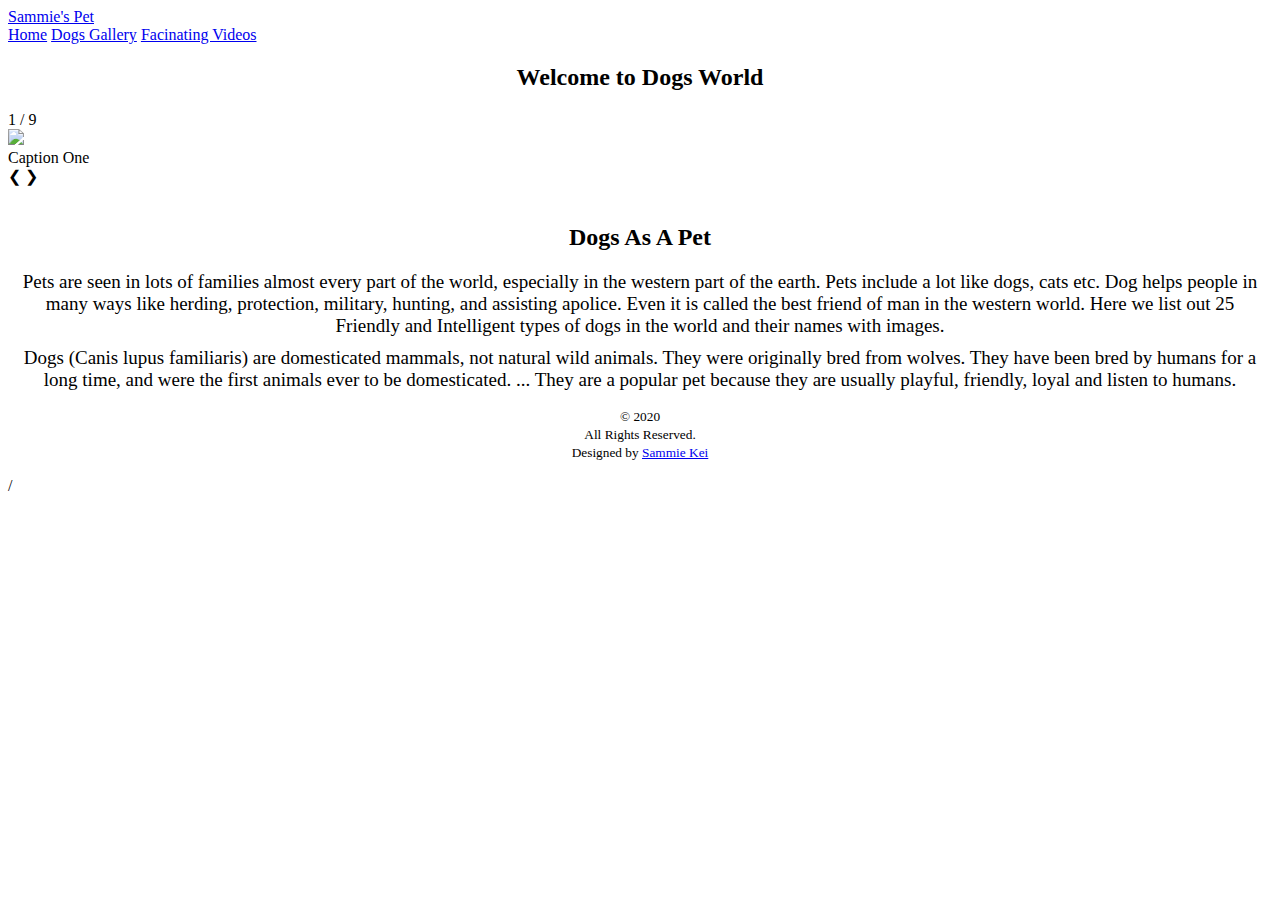
==== index.html @ 8d82745b "index.html" ====
﻿<!DOCTYPE html>
<html>
    <head>
        <meta name="UTF-8">
        <meta name="viewport" content="width=device-width, initial-scale=1"> 
        <title>Sammie's Pet</title>
        <link href="style.css" rel="stylesheet" type="text/css">
    <style>body {
  background-image: url("Dog1.gif");");

  /* Full height */
  height: 100%;

  /* Center and scale the image nicely */
  background-position: center;
  background-repeat: no-repeat;
  background-size: cover;}
</style>
    </head>
    <body>
        <div class="header">
            <a href="#" class="logo">Sammie's Pet</a>
            <div class="header-right">
              <a class="active" href="index.html">Home</a>
              <a href="gallery.html">Dogs Gallery</a>
	      <a href="Facinating Videos.html">Facinating Videos</a>
            </div>
          </div> 
        <main id="container">
            <h2 style="text-align: center;">Welcome to Dogs World</h2>
            <div class="slideshow-container">
                <div class="mySlides bold">
                <div class="numbertext">1 / 9</div>
                <img src="Image1.jpg" style="width:100%">
                <div class="text">Caption One</div>
                </div>
            
                <div class="mySlides fade">
                <div class="numbertext">2 / 9</div>
                <img src="Image2.jpg" style="width:100%">
                <div class="text">Caption Two</div>
                </div>
            
                <div class="mySlides fade">
                <div class="numbertext">3 / 9</div>
                <img src="Image3.jpg" style="width:100%">
                <div class="text">Caption Three</div>
                </div>

		<div class="mySlides fade">
                <div class="numbertext">4 / 9</div>
                <img src="Image4.jpg" style="width:100%">
                <div class="text">Caption Four</div>
                </div>

		<div class="mySlides fade">
                <div class="numbertext">5 / 9</div>
                <img src="Image5.jpg" style="width:100%">
                <div class="text">Caption Five</div>
                </div>

		<div class="mySlides fade">
                <div class="numbertext">6 / 9</div>
                <img src="Image6.jpg" style="width:100%">
                <div class="text">Caption Six</div>
                </div>

		<div class="mySlides fade">
                <div class="numbertext">7 / 9</div>
                <img src="Image7.jpg" style="width:100%">
                <div class="text">Caption Seven</div>
                </div>

		<div class="mySlides fade">
                <div class="numbertext">8 / 9</div>
                <img src="Golden Retriever 2.jpg" style="width:100%">
                <div class="text">Caption Eight</div>
                </div>

		<div class="mySlides fade">
                <div class="numbertext">9 / 9</div>
                <img src="German Shepherd 2.jpg" style="width:100%">
                <div class="text">Caption Nine</div>
                </div>

                <a class="prev" onclick="plusSlides(-1)">&#10094;</a>
                <a class="next" onclick="plusSlides(1)">&#10095;</a>
            </div>
            <br>

            <div style="text-align:center">
                <span class="dot" onclick="currentSlide(1)"></span>
                <span class="dot" onclick="currentSlide(2)"></span>
                <span class="dot" onclick="currentSlide(3)"></span>
		<span class="dot" onclick="currentSlide(4)"></span>
		<span class="dot" onclick="currentSlide(5)"></span>
		<span class="dot" onclick="currentSlide(6)"></span>
		<span class="dot" onclick="currentSlide(7)"></span>
		<span class="dot" onclick="currentSlide(8)"></span>
		<span class="dot" onclick="currentSlide(9)"></span>
            </div> 
            <div class="textings">
                <h2 style="text-align: center;">Dogs As A Pet</h2>
                <p style="text-align: center; font-size: 19px; margin: 10px;">Pets are seen in lots of families almost every part of the world, especially in the western part of the earth. Pets include a lot like dogs, cats etc. Dog helps people in many ways like herding, protection, military, hunting, and assisting apolice. Even it is called the best friend of man in the western world. Here we list out 25 Friendly and Intelligent types of dogs in the world and their names with images.</p>
                <p style="text-align: center;  font-size: 19px; margin: 10px;">Dogs (Canis lupus familiaris) are domesticated mammals, not natural wild animals. They were originally bred from wolves. They have been bred by humans for a long time, and were the first animals ever to be domesticated. ... They are a popular pet because they are usually playful, friendly, loyal and listen to humans.</p>
            </div>
        </main>
        <footer id="footer">   
            <div copyright>
                <p style="text-align: center;"><small>&copy; 2020<br> All Rights Reserved. <br>
                Designed by <a href="www.github.com" target="">Sammie Kei</a></small></p>
            </div>
        </footer>
    </body>
    <script>
        var slideIndex = 1;
showSlides(slideIndex);
function plusSlides(n) {
  showSlides(slideIndex += n);
}
function currentSlide(n) {
  showSlides(slideIndex = n);
}

function showSlides(n) {
  var i;
  var slides = document.getElementsByClassName("mySlides");
  var dots = document.getElementsByClassName("dot");
  if (n > slides.length) {slideIndex = 1}
  if (n < 1) {slideIndex = slides.length}
  for (i = 0; i < slides.length; i++) {
      slides[i].style.display = "none";
  }
  for (i = 0; i < dots.length; i++) {
      dots[i].className = dots[i].className.replace(" active", "");
  }
  slides[slideIndex-1].style.display = "block";
  dots[slideIndex-1].className += " active";
} 
    </script>
</html>/
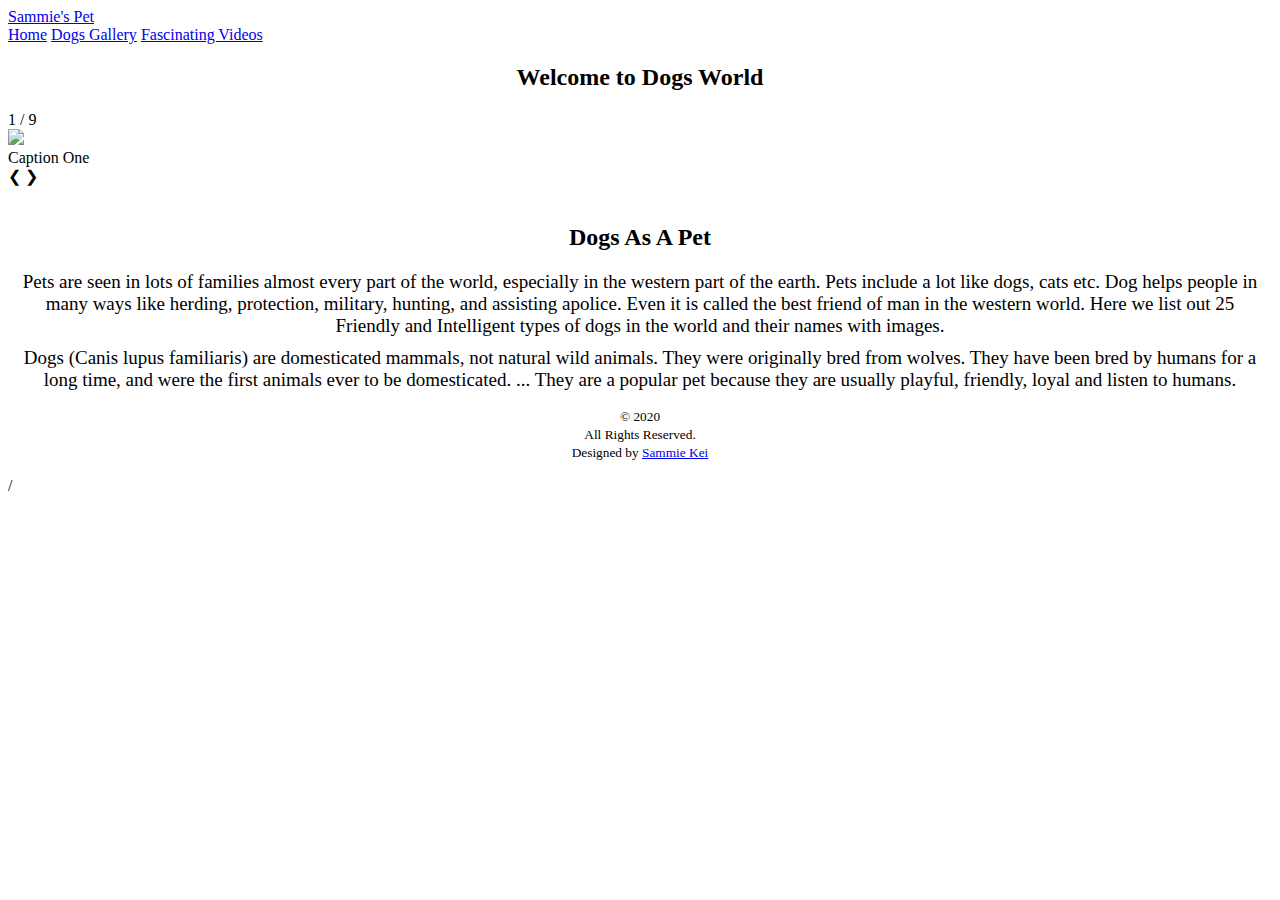
==== commit 5e998d64: "index.html" ====
--- a/index.html
+++ b/index.html
@@ -23,7 +23,7 @@
             <div class="header-right">
               <a class="active" href="index.html">Home</a>
               <a href="gallery.html">Dogs Gallery</a>
-	      <a href="Facinating Videos.html">Facinating Videos</a>
+	      <a href="Fascinating Videos.html">Fascinating Videos</a>
             </div>
           </div> 
         <main id="container">
@@ -138,4 +138,4 @@
   dots[slideIndex-1].className += " active";
 } 
     </script>
-</html>/+</html>/
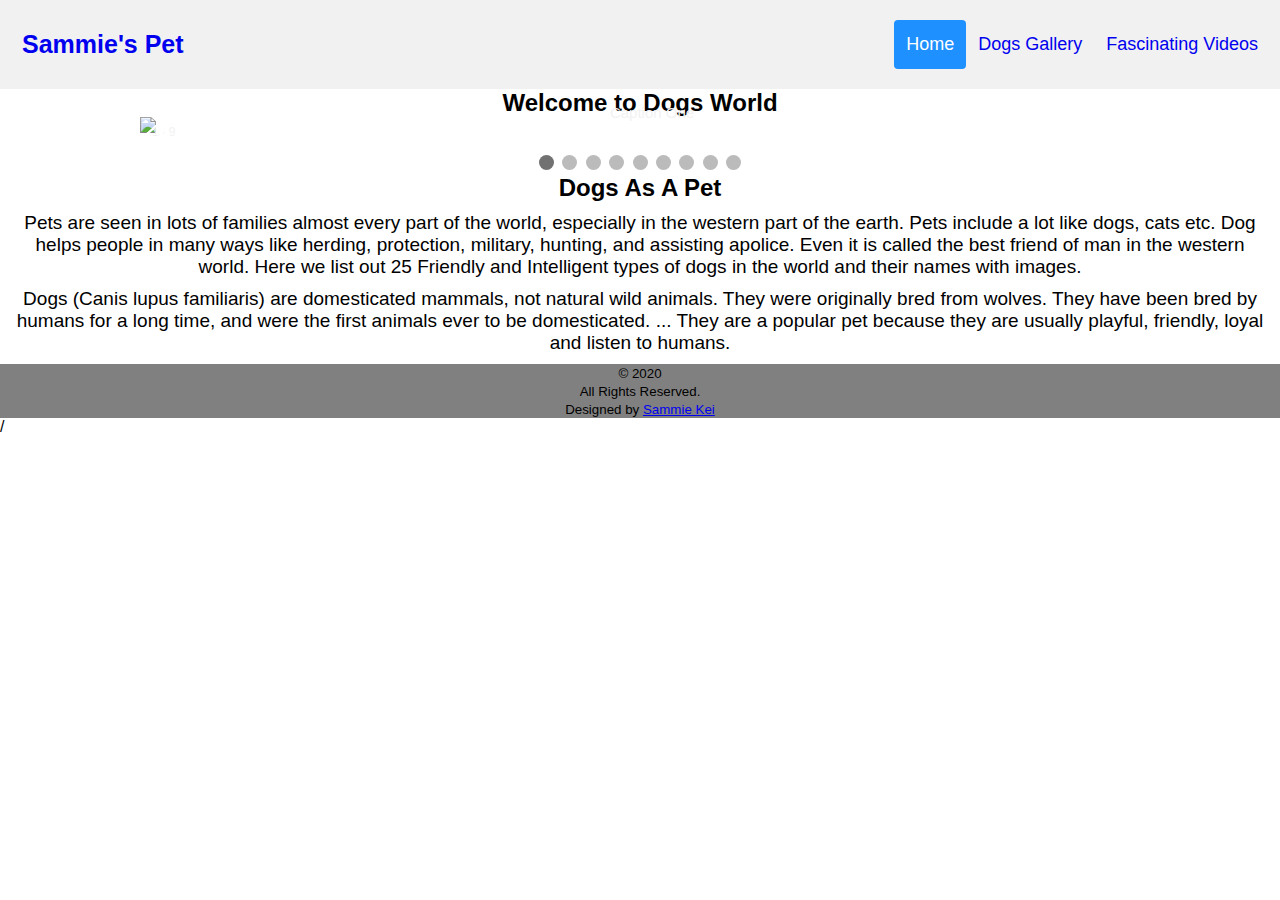
==== commit aadccdfb: "index.html" ====
--- a/index.html
+++ b/index.html
@@ -23,7 +23,7 @@
             <div class="header-right">
               <a class="active" href="index.html">Home</a>
               <a href="gallery.html">Dogs Gallery</a>
-	      <a href="Fascinating Videos.html">Fascinating Videos</a>
+	      <a href="Fascinating Videos.Html">Fascinating Videos</a>
             </div>
           </div> 
         <main id="container">
--- a/style.css
+++ b/style.css
@@ -0,0 +1,183 @@
+*{
+    margin: 0;
+    padding: 0;
+}
+body{
+    overflow: hidden;
+    overflow: auto;
+    width: 100%;
+    height: auto;
+    font-family: 'Trebuchet MS', 'Lucida Sans Unicode', 'Lucida Grande', 'Lucida Sans', Arial, sans-serif;
+}
+/*Styling for header/navbar/logo*/
+/* Style the header with a grey background and some padding */
+.header {
+    overflow: hidden;
+    background-color: #f1f1f1;
+    padding: 20px 10px;
+  }
+  /* Style the header links */
+  .header a {
+    float: left;
+    color: Powder Blue;
+    text-align: center;
+    padding: 12px;
+    text-decoration: none;
+    font-size: 18px;
+    line-height: 25px;
+    border-radius: 4px;
+  }
+  .header a.logo {
+    font-size: 25px;
+    font-weight: bold;
+  }
+  .header a:hover {
+    background-color: #ddd;
+    color: black;
+  }
+  .header a.active {
+    background-color: dodgerblue;
+    color: white;
+  }
+  .header-right {
+    float: right;
+  }
+  @media screen and (max-width: 500px) {
+    .header a {
+      float: none;
+      display: block;
+      text-align: left;
+    }
+    .header-right {
+      float: none;
+    }
+  }
+/*main content styling*/
+main{
+    overflow: auto;
+    background-color: Powder Blue;
+}
+/*footer styling*/
+footer{
+    background-color: grey;
+    width: 100%;
+}
+/*home styling*/
+.slideshow-container {
+    max-width: 1000px;
+    position: relative;
+    margin: auto;
+  }
+  .mySlides {
+    display: none;
+  }
+  .prev, .next {
+    cursor: pointer;
+    position: absolute;
+    top: 50%;
+    width: auto;
+    margin-top: -22px;
+    padding: 16px;
+    color: white;
+    font-weight: bold;
+    font-size: 18px;
+    transition: 0.6s ease;
+    border-radius: 0 3px 3px 0;
+    user-select: none;
+  }
+  .next {
+    right: 0;
+    border-radius: 3px 0 0 3px;
+  }
+  .prev:hover, .next:hover {
+    background-color: rgba(0,0,0,0.8);
+  }
+  .text {
+    color: #f2f2f2;
+    font-size: 15px;
+    padding: 8px 12px;
+    position: absolute;
+    bottom: 8px;
+    width: 100%;
+    text-align: center;
+  }
+  .numbertext {
+    color: #f2f2f2;
+    font-size: 12px;
+    padding: 8px 12px;
+    position: absolute;
+    top: 0;
+  }
+  .dot {
+    cursor: pointer;
+    height: 15px;
+    width: 15px;
+    margin: 0 2px;
+    background-color: #bbb;
+    border-radius: 50%;
+    display: inline-block;
+    transition: background-color 0.6s ease;
+  }
+  .active, .dot:hover {
+    background-color: #717171;
+  }
+  .fade {
+    -webkit-animation-name: fade;
+    -webkit-animation-duration: 1.5s;
+    animation-name: fade;
+    animation-duration: 1.5s;
+  }
+  
+  @-webkit-keyframes fade {
+    from {opacity: .4}
+    to {opacity: 1}
+  }
+  
+  @keyframes fade {
+    from {opacity: .4}
+    to {opacity: 1}
+  }
+/*Facinating Videos styling*/
+ .column {
+    float: left;
+    width: 32.1%;
+    margin-bottom: 16px;
+    padding: 0 8px;
+  }
+  @media screen and (max-width: 650px) {
+    .column {
+      width: 100%;
+      display: block;
+    }
+  }
+  .card {
+    box-shadow: 0 4px 8px 0 rgba(0, 0, 0, 0.2);
+  }
+  .container {
+    padding: 0 16px;
+  }
+  .container::after, .row::after {
+    content: "";
+    clear: both;
+    display: table;
+  }
+  
+  .title {
+    color: grey;
+  }
+  
+  .button {
+    border: none;
+    outline: 0;
+    display: inline-block;
+    padding: 8px;
+    color: white;
+    background-color: #000;
+    text-align: center;
+    cursor: pointer;
+    width: 100%;
+  }
+  
+  .button:hover {
+    background-color: #555;
+  } 